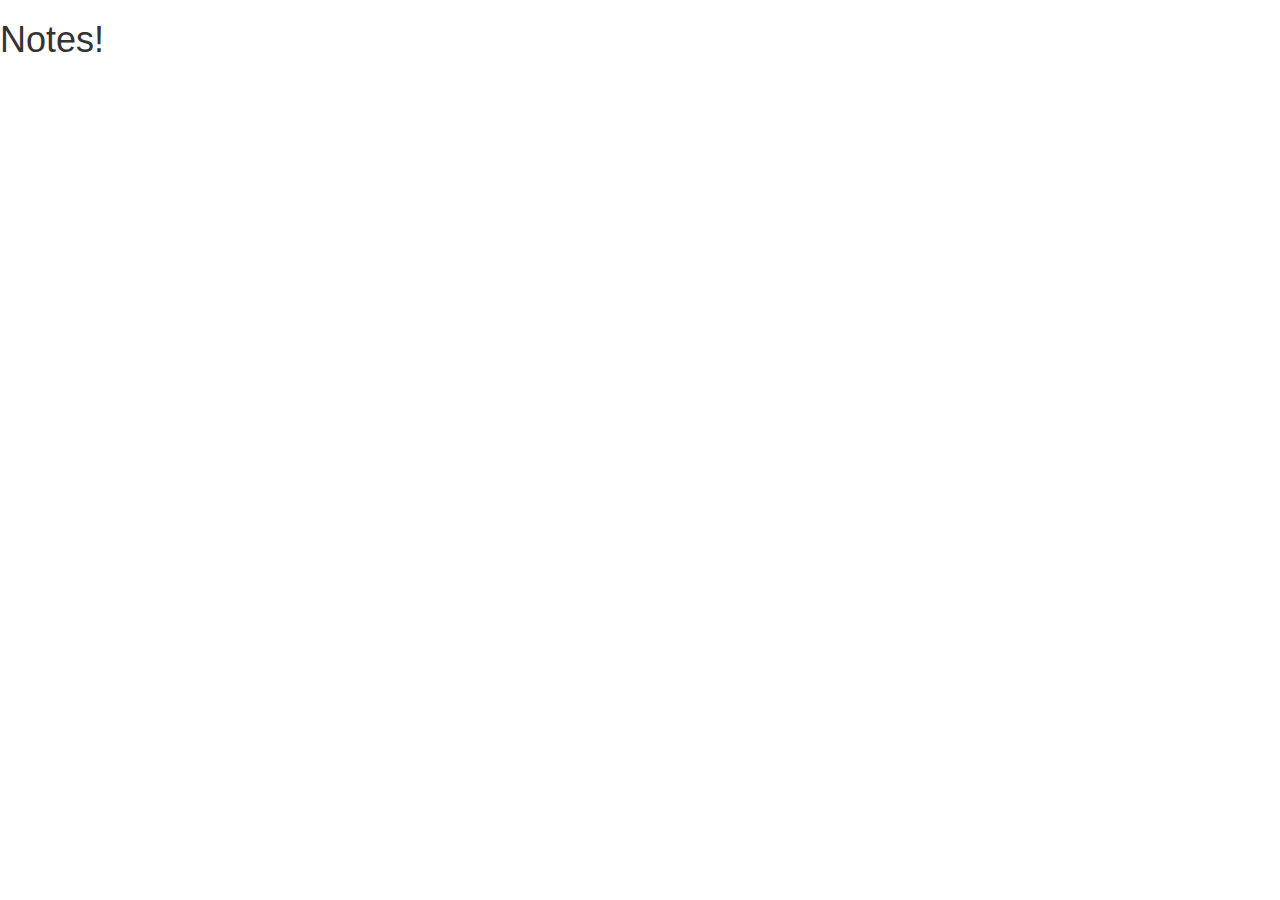
==== index.html @ 9e4f0b5d "initial commit" ====
<!DOCTYPE html>
<html lang="en">
  <head>
    <meta charset="utf-8">
    <meta http-equiv="X-UA-Compatible" content="IE=edge">
    <meta name="viewport" content="width=device-width, initial-scale=1">

    <title>Notes</title>

    <link rel="stylesheet" href="https://maxcdn.bootstrapcdn.com/bootstrap/3.3.7/css/bootstrap.min.css">
    <link rel="stylesheet" href="https://maxcdn.bootstrapcdn.com/bootstrap/3.3.7/css/bootstrap-theme.min.css">
  </head>
  <body>
    <h1>Notes!</h1>

    <script src="https://ajax.googleapis.com/ajax/libs/jquery/1.12.4/jquery.min.js"></script>
    <script src="https://maxcdn.bootstrapcdn.com/bootstrap/3.3.7/js/bootstrap.min.js"></script>
  </body>
</html>
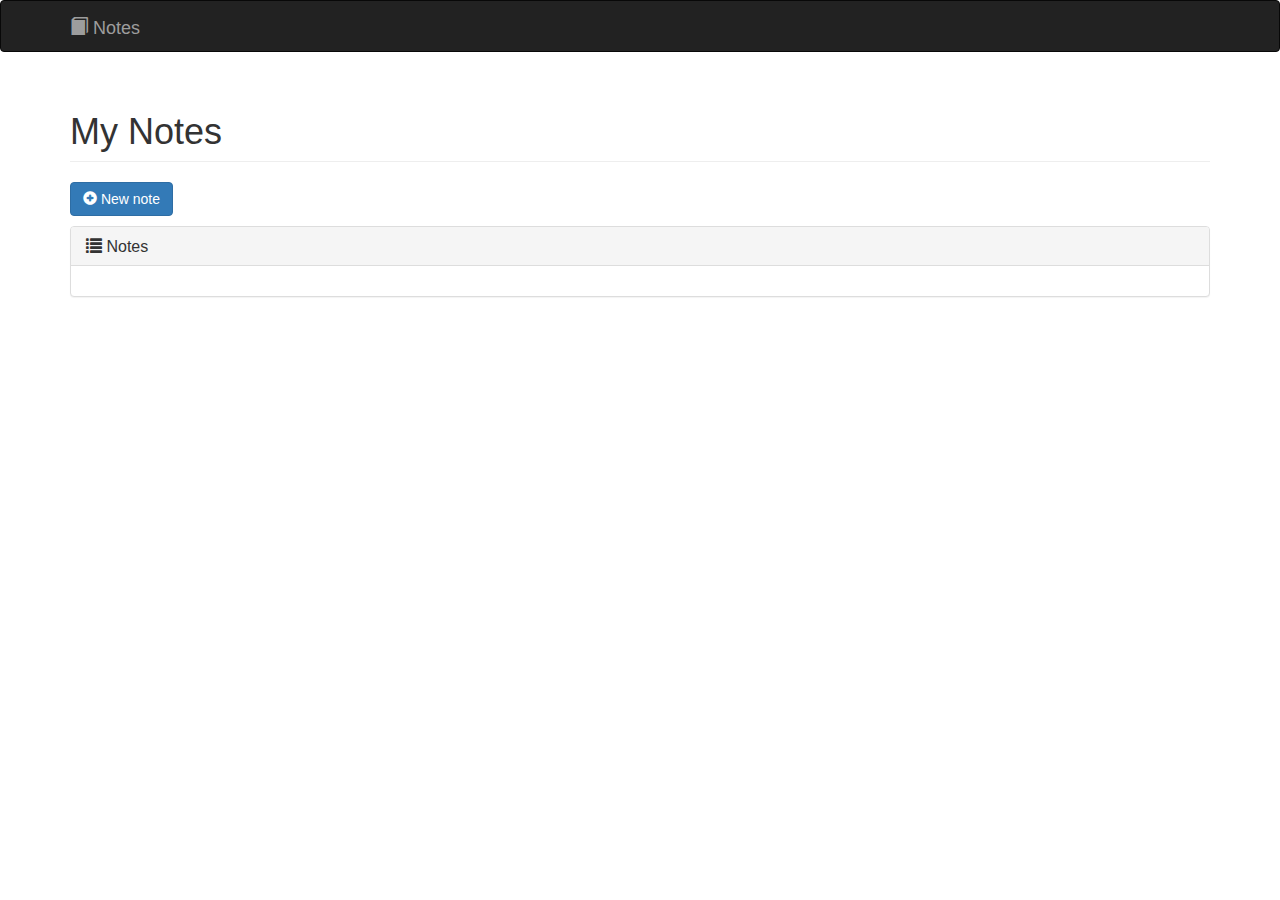
==== commit 3f54b293: "basic note creation using localStorage" ====
--- a/index.html
+++ b/index.html
@@ -8,12 +8,37 @@
     <title>Notes</title>
 
     <link rel="stylesheet" href="https://maxcdn.bootstrapcdn.com/bootstrap/3.3.7/css/bootstrap.min.css">
-    <link rel="stylesheet" href="https://maxcdn.bootstrapcdn.com/bootstrap/3.3.7/css/bootstrap-theme.min.css">
   </head>
   <body>
-    <h1>Notes!</h1>
+    <nav class="navbar navbar-inverse">
+      <div class="container">
+        <div class="navbar-header">
+          <span class="navbar-brand">
+            <i class="glyphicon glyphicon-book"></i> Notes
+          </a>
+        </div>
+      </div>
+    </nav>
+
+    <div class="container" id="content">
+      <h1 class="page-header">My Notes</h1>
+    </div>
 
     <script src="https://ajax.googleapis.com/ajax/libs/jquery/1.12.4/jquery.min.js"></script>
     <script src="https://maxcdn.bootstrapcdn.com/bootstrap/3.3.7/js/bootstrap.min.js"></script>
+    <script src="notes.js"></script>
+    <script>
+      function include(file, target) {
+        $.get(file, function(data) {
+          $(target).append(data);
+        });
+      }
+
+      $(function() {
+        var content = $("#content");
+        include("notes-create.html", content);
+        include("notes-list.html", content);
+      });
+    </script>
   </body>
 </html>
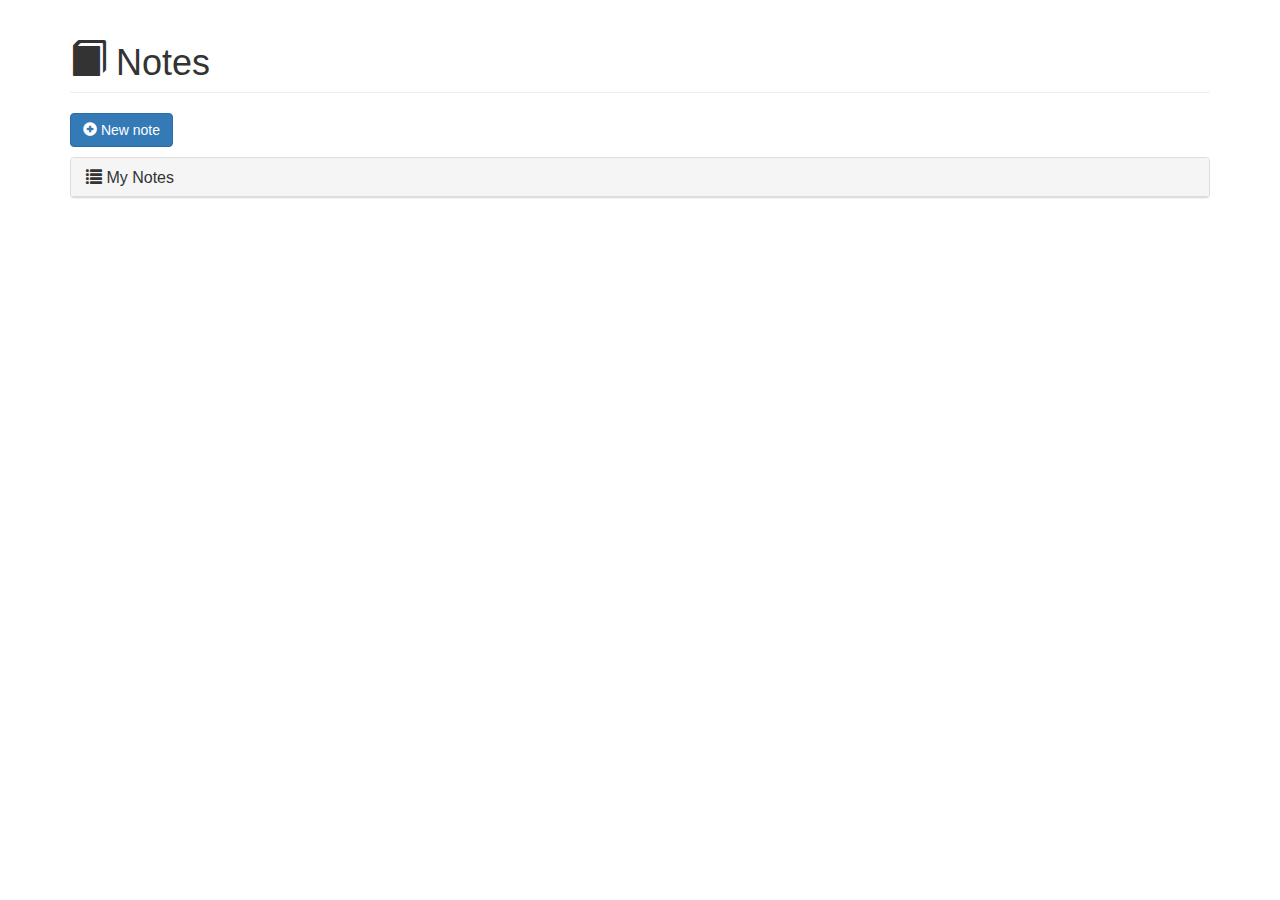
==== commit a535f03b: "render the list of notes" ====
--- a/index.html
+++ b/index.html
@@ -8,20 +8,11 @@
     <title>Notes</title>
 
     <link rel="stylesheet" href="https://maxcdn.bootstrapcdn.com/bootstrap/3.3.7/css/bootstrap.min.css">
+    <link rel="stylesheet" href="styles.css">
   </head>
   <body>
-    <nav class="navbar navbar-inverse">
-      <div class="container">
-        <div class="navbar-header">
-          <span class="navbar-brand">
-            <i class="glyphicon glyphicon-book"></i> Notes
-          </a>
-        </div>
-      </div>
-    </nav>
-
     <div class="container" id="content">
-      <h1 class="page-header">My Notes</h1>
+      <h1 class="page-header"><i class="glyphicon glyphicon-book"></i> Notes</h1>
     </div>
 
     <script src="https://ajax.googleapis.com/ajax/libs/jquery/1.12.4/jquery.min.js"></script>
--- a/styles.css
+++ b/styles.css
@@ -0,0 +1,4 @@
+ul {
+  margin: 0;
+  padding: 0;
+}
